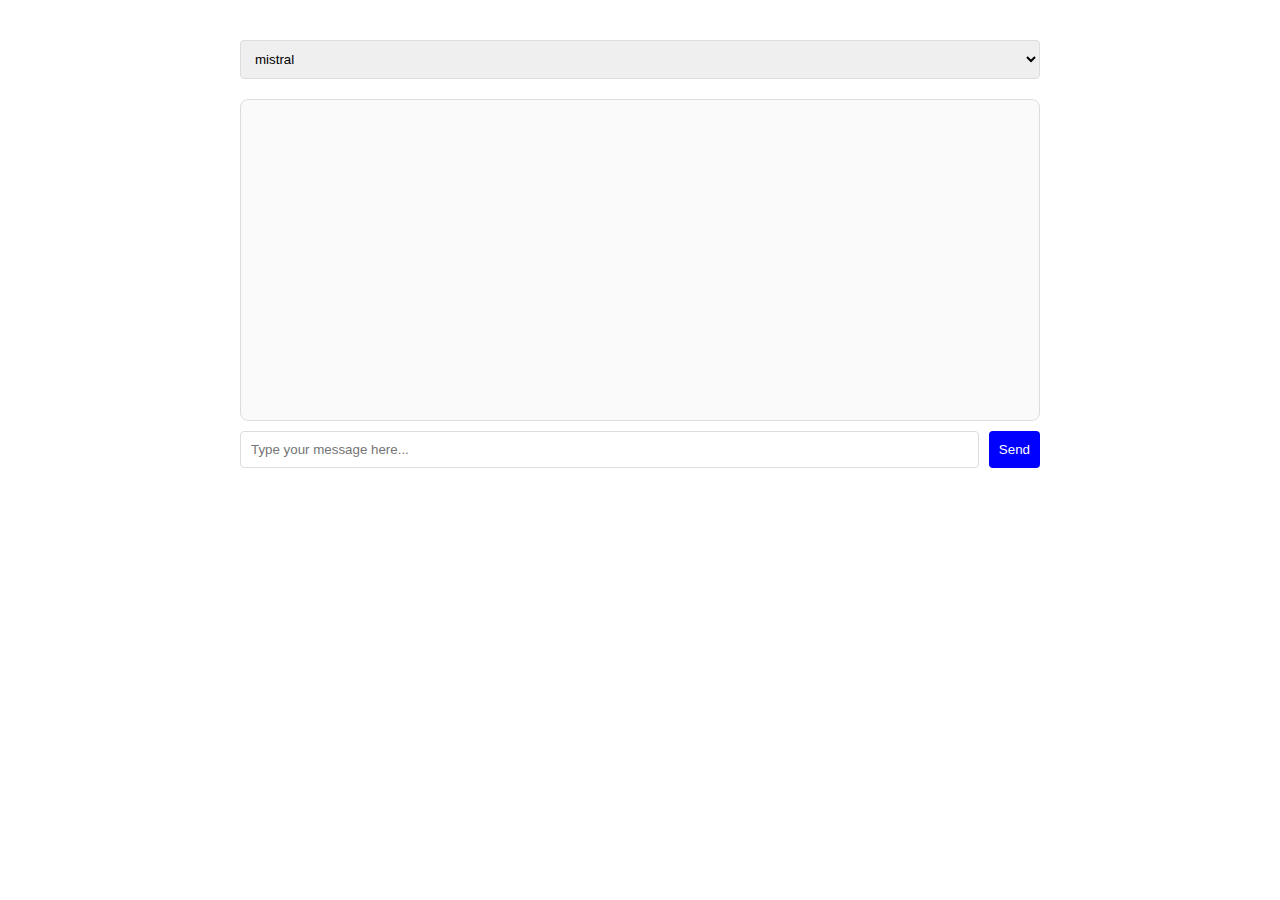
==== index.html @ aeeaf564 "1" ====
<!DOCTYPE html>
<html>
<head>
    <title>Ollama Chat Interface</title>
    <link rel="stylesheet" href="styles/main.css">
</head>
<body>
    <div class="chat-container">
        <select id="modelSelector" class="model-selector">
            <option value="">Loading models...</option>
        </select>
        <div class="messages" id="messages"></div>
        <div class="input-container">
            <input type="text" id="userInput" placeholder="Type your message here..." />
            <button id="sendButton">Send</button>
        </div>
    </div>
    <script src="js/chat.js"></script>
</body>
</html>
---- styles/main.css ----
body {
    font-family: Arial, sans-serif;
    margin: 0;
    padding: 20px;
}
.chat-container {
    max-width: 800px;
    margin: 0 auto;
    padding: 20px;
}
.model-selector {
    margin-bottom: 20px;
    padding: 10px;
    width: 100%;
    border-radius: 4px;
    border: 1px solid #ddd;
}
.messages {
    height: 300px;
    overflow-y: auto;
    border: 1px solid #ddd;
    border-radius: 8px;
    padding: 10px;
    margin-bottom: 10px;
    background-color: #fafafa;
}
.message {
    margin: 5px 0;
    padding: 8px;
    border-radius: 4px;
}
.message.user {
    text-align: right;
    color: blue;
    background-color: #e3f2fd;
}
.message.bot {
    text-align: left;
    color: green;
    background-color: #f1f8e9;
}
.input-container {
    display: flex;
    gap: 10px;
}
.input-container input {
    flex: 1;
    padding: 10px;
    border: 1px solid #ddd;
    border-radius: 4px;
}
.input-container button {
    padding: 10px;
    background: blue;
    color: white;
    border: none;
    border-radius: 4px;
    cursor: pointer;
}
.input-container button:hover {
    background: darkblue;
}
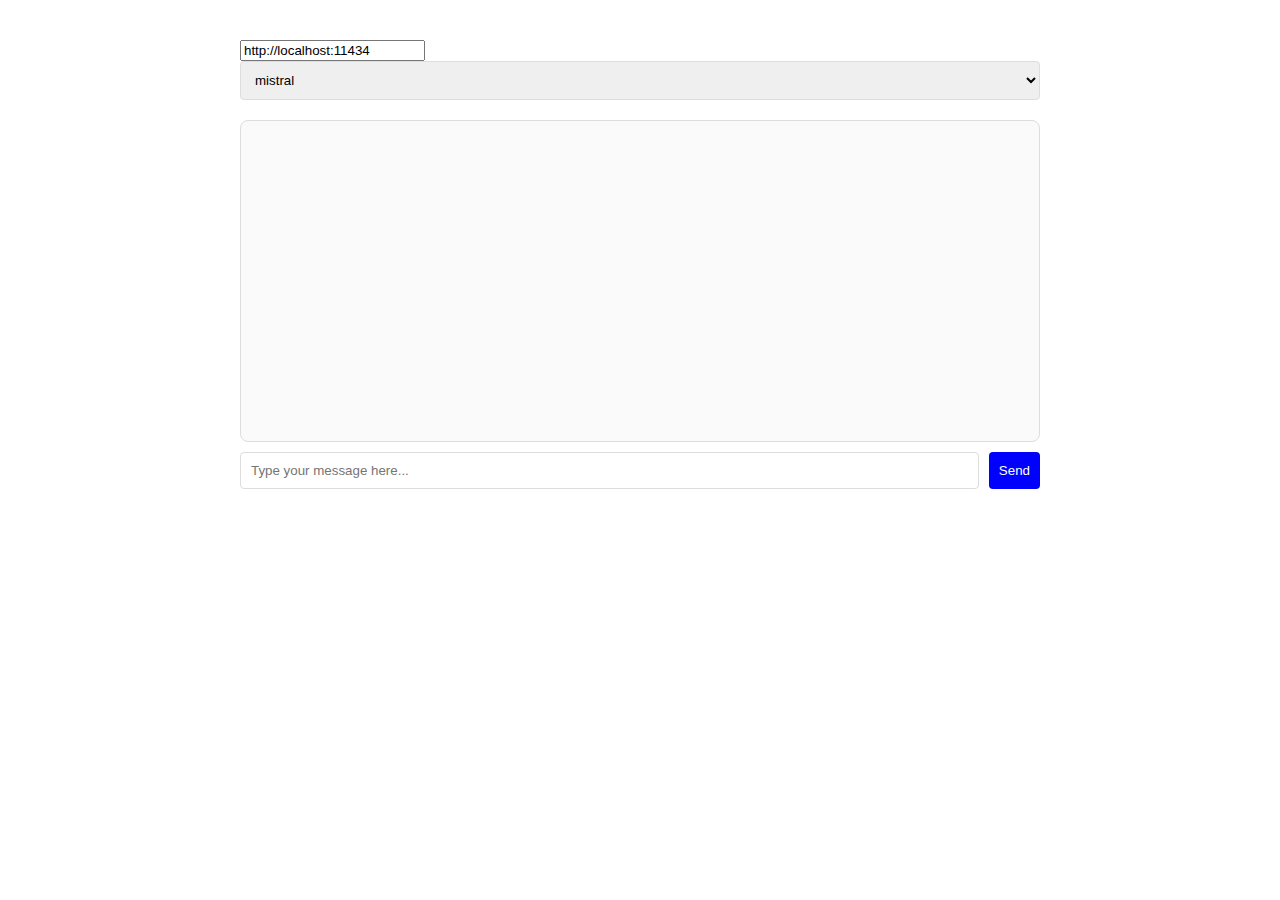
==== commit 45c9ef3c: "2" ====
--- a/index.html
+++ b/index.html
@@ -6,9 +6,12 @@
 </head>
 <body>
     <div class="chat-container">
-        <select id="modelSelector" class="model-selector">
-            <option value="">Loading models...</option>
-        </select>
+        <div class="settings">
+            <input type="text" id="serverUrl" placeholder="Server URL (e.g. http://localhost:11434)" />
+            <select id="modelSelector" class="model-selector">
+                <option value="">Loading models...</option>
+            </select>
+        </div>
         <div class="messages" id="messages"></div>
         <div class="input-container">
             <input type="text" id="userInput" placeholder="Type your message here..." />
